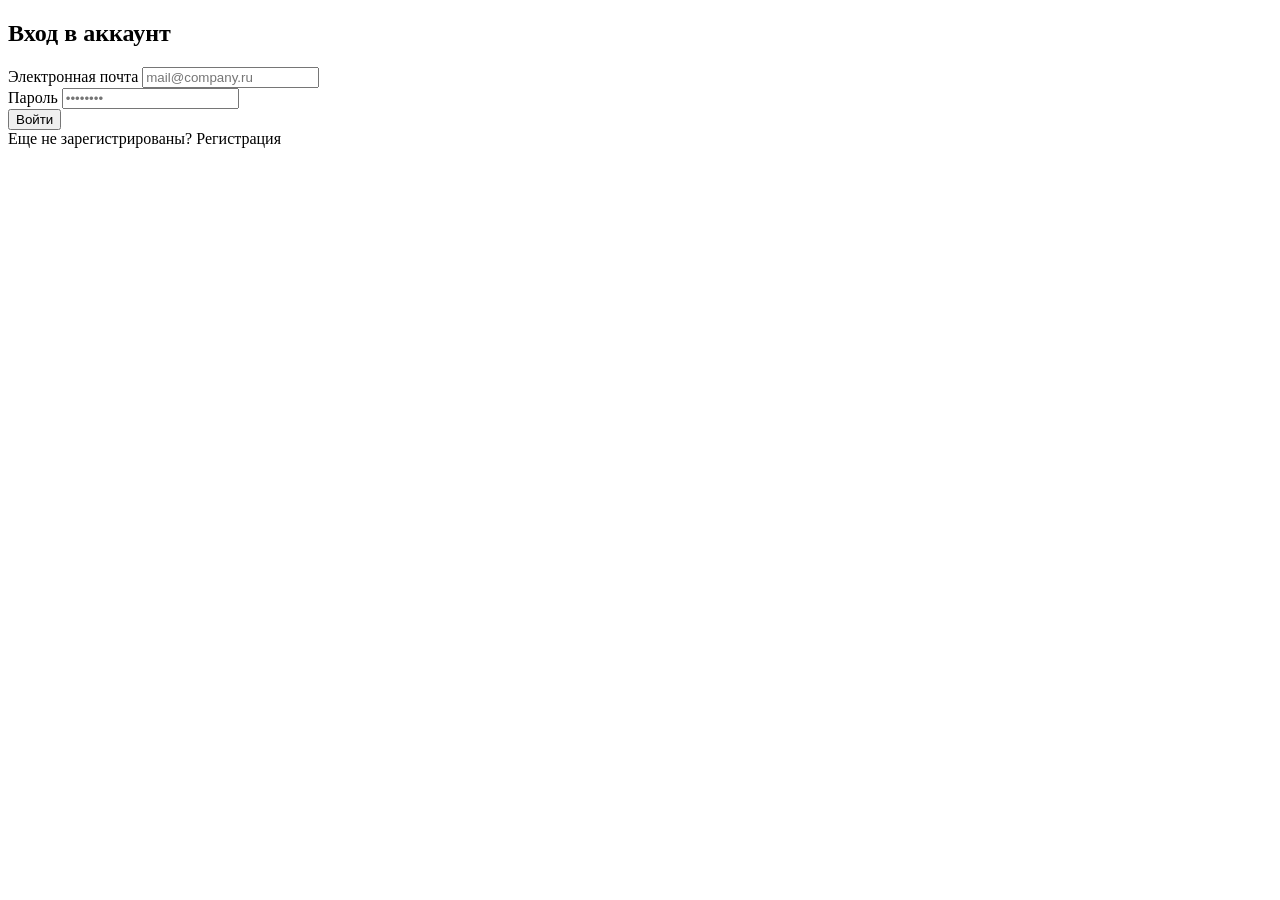
==== frontend/template/login.html @ b5a0640c "adds register" ====
<!DOCTYPE html>
<html lang="ru">
<head>
    <meta charset="UTF-8">
    <meta name="viewport" content="width=device-width, initial-scale=1.0">
    <title>Вход в аккаунт</title>
    <!-- Подключаем твой файл со стилями -->
    <link rel="stylesheet" href="static/login.css">
</head>
<body>
    <div class="container">
        <form class="login-form">
            <h2>Вход в аккаунт</h2>

            <div class="field">
                <label>Электронная почта</label>
                <input type="email" placeholder="mail@company.ru" required>
            </div>

            <div class="field">
                <label>Пароль</label>
                <input type="password" placeholder="••••••••" required>
            </div>

            <button type="submit" class="btn-primary">Войти</button>

            <div class="footer">
                Еще не зарегистрированы? <a onclick=window.location.href='/register'>Регистрация</a>
            </div>
        </form>
    </div>
</body>
</html>
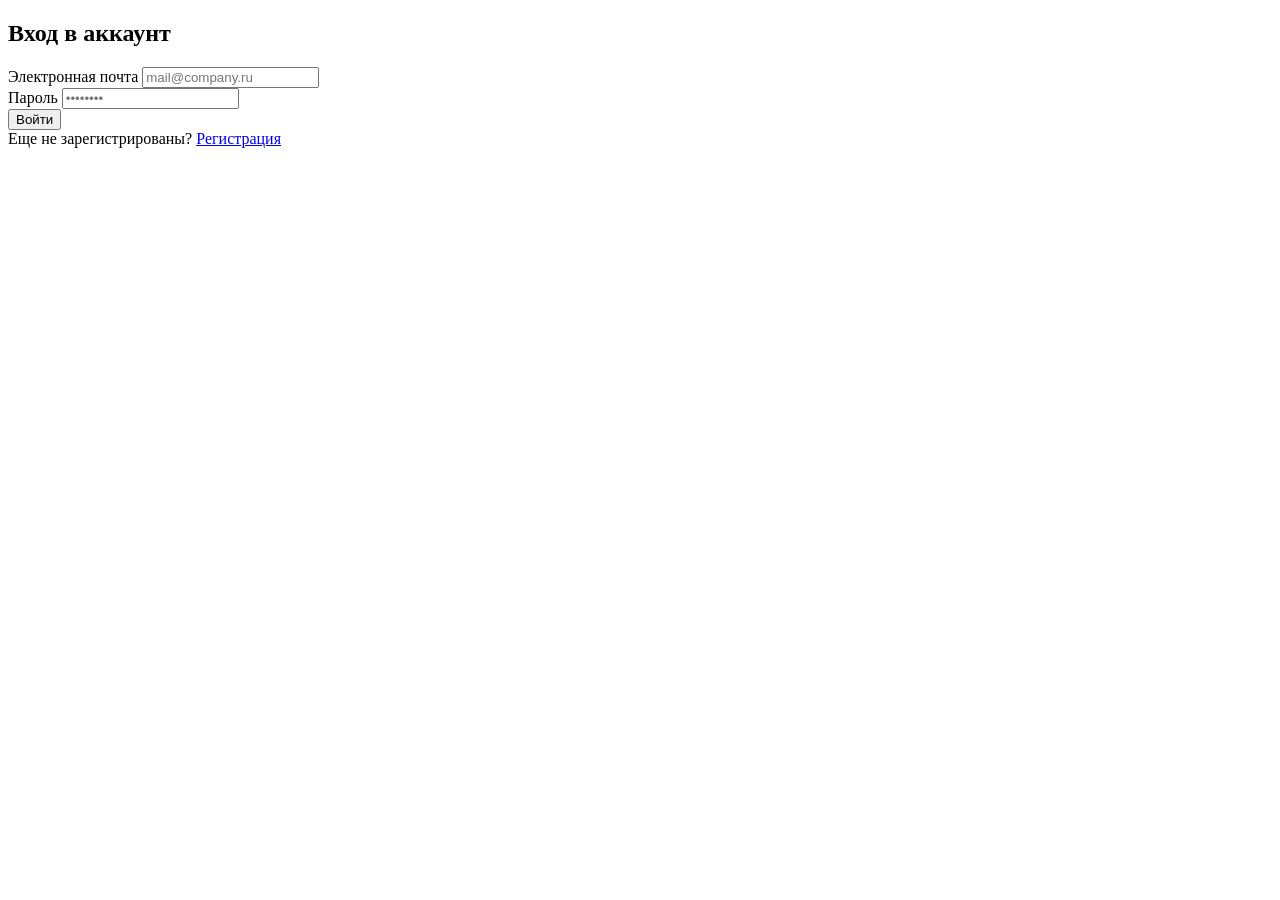
==== commit a142e6ac: "adds js file" ====
--- a/frontend/template/login.html
+++ b/frontend/template/login.html
@@ -9,25 +9,28 @@
 </head>
 <body>
     <div class="container">
-        <form class="login-form">
-            <h2>Вход в аккаунт</h2>
+    <!-- Добавляем action и method -->
+    <form class="login-form" action="/login/auth" method="POST">
+        <h2>Вход в аккаунт</h2>
 
-            <div class="field">
-                <label>Электронная почта</label>
-                <input type="email" placeholder="mail@company.ru" required>
-            </div>
+        <div class="field">
+            <label>Электронная почта</label>
+            <!-- Обязательно добавь name="email" -->
+            <input type="email" name="email" placeholder="mail@company.ru" required>
+        </div>
 
-            <div class="field">
-                <label>Пароль</label>
-                <input type="password" placeholder="••••••••" required>
-            </div>
+        <div class="field">
+            <label>Пароль</label>
+            <!-- Обязательно добавь name="password" -->
+            <input type="password" name="password" placeholder="••••••••" required>
+        </div>
 
-            <button type="submit" class="btn-primary">Войти</button>
+        <button type="submit" class="btn-primary">Войти</button>
 
-            <div class="footer">
-                Еще не зарегистрированы? <a onclick=window.location.href='/register'>Регистрация</a>
-            </div>
-        </form>
+        <div class="footer">
+            Еще не зарегистрированы? <a href="/register">Регистрация</a>
+        </div>
+    </form>
     </div>
 </body>
 </html>
